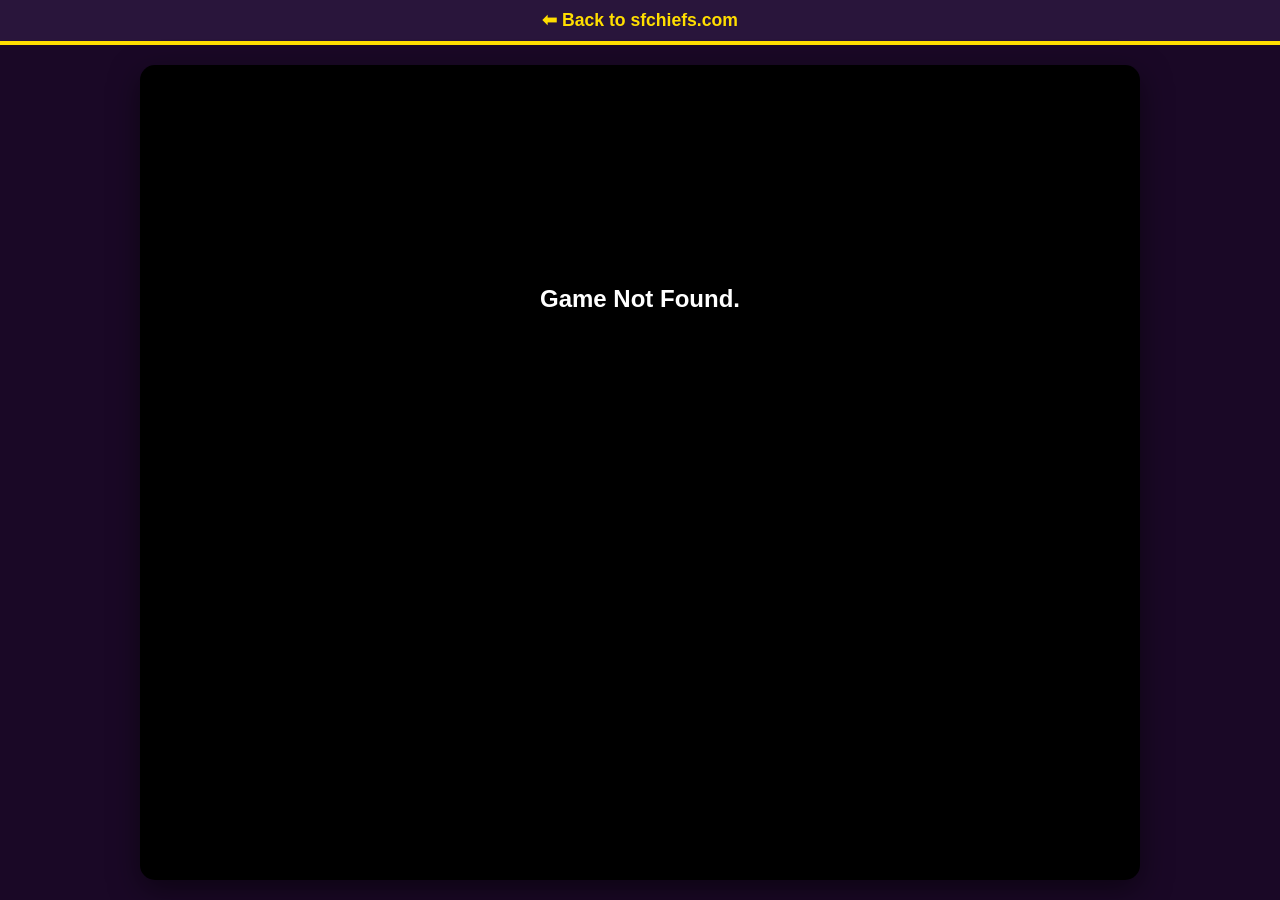
==== play.html @ 6769feaa "Add initial HTML structure for game page" ====
<!DOCTYPE html>
<html lang="en">
<head>
    <meta charset="UTF-8">
    <meta name="viewport" content="width=device-width, initial-scale=1.0">
    <title>Playing on sfchiefs.com</title>
    <style>
        body {
            background-color: #1a0826;
            margin: 0;
            padding: 0;
            font-family: sans-serif;
            color: #fff;
            display: flex;
            flex-direction: column;
            align-items: center;
            height: 100vh;
        }
        header {
            width: 100%;
            background-color: #29153b;
            padding: 10px 0;
            text-align: center;
            border-bottom: 4px solid #ffde00;
        }
        .back-btn {
            color: #ffde00;
            text-decoration: none;
            font-weight: bold;
            font-size: 1.1rem;
        }
        .game-container {
            flex-grow: 1;
            width: 90%;
            max-width: 1000px;
            margin: 20px 0;
            background-color: #000;
            border-radius: 15px;
            overflow: hidden;
            box-shadow: 0 10px 30px rgba(0,0,0,0.5);
        }
        iframe {
            width: 100%;
            height: 100%;
            border: none;
        }
    </style>
</head>
<body>

    <header>
        <a href="index.html" class="back-btn">⬅ Back to sfchiefs.com</a>
    </header>

    <div class="game-container">
        <iframe id="arcade-frame" src="" allowfullscreen></iframe>
    </div>

    <script>
        // Clean URL data distribution paths matching safe gaming repositories
        const gameUrls = {
            "subway-surfers": "gamedistribution.com",
            "retro-bowl": "gamedistribution.com",
            "smash-karts": "gamedistribution.com"
        };

        // Reads the URL tag name to swap out game streams instantly
        const urlParams = new URLSearchParams(window.location.search);
        const gameKey = urlParams.get('game');

        if (gameUrls[gameKey]) {
            document.getElementById('arcade-frame').src = gameUrls[gameKey];
            document.title = gameKey.replace('-', ' ').toUpperCase() + " | sfchiefs.com";
        } else {
            document.querySelector('.game-container').innerHTML = "<h2 style='text-align:center; padding-top:20%;'>Game Not Found.</h2>";
        }
    </script>

</body>
</html>
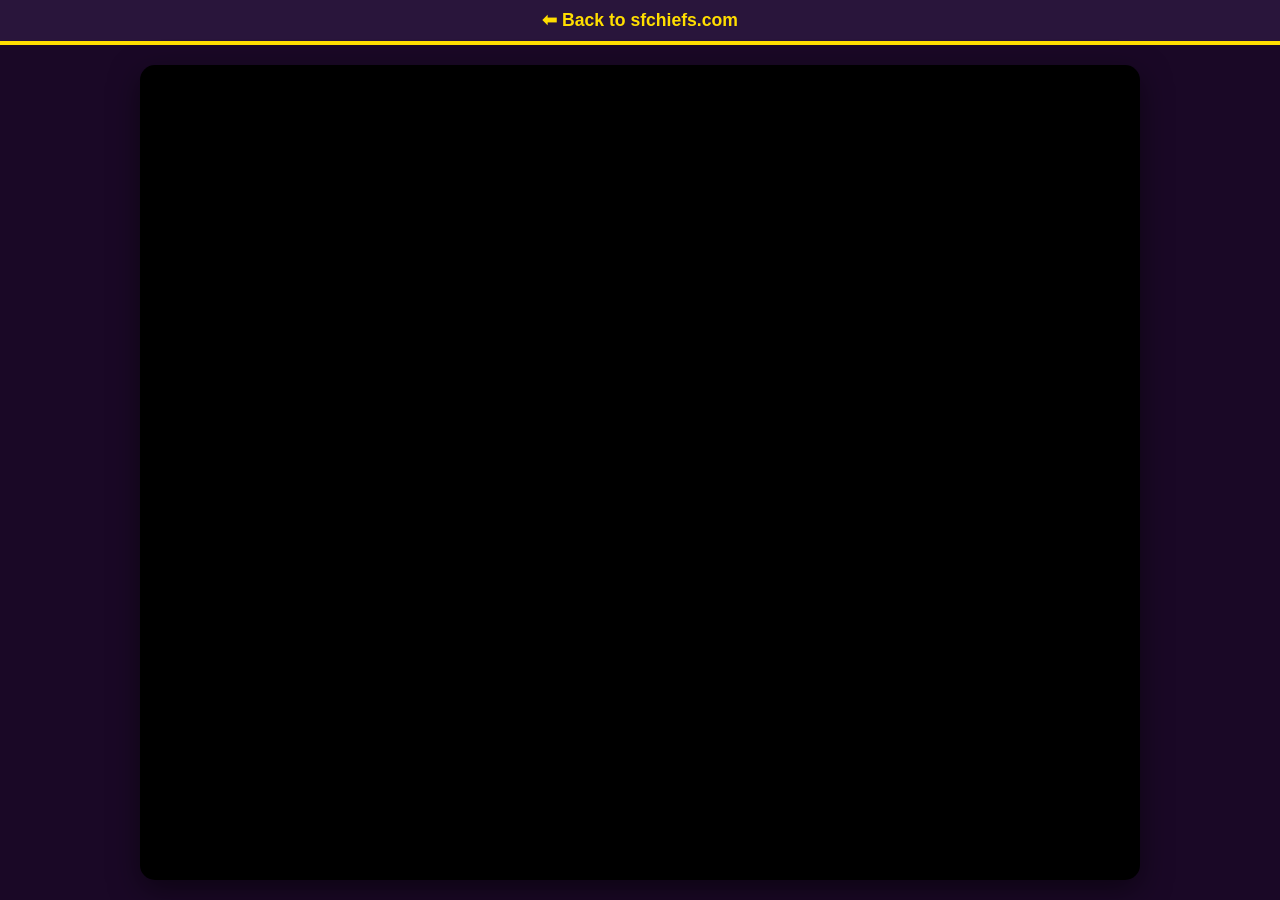
==== commit 3ff14c64: "Add active web game links to play.html" ====
--- a/play.html
+++ b/play.html
@@ -58,10 +58,13 @@
 
     <script>
         // Clean URL data distribution paths matching safe gaming repositories
+               // Active web game links
         const gameUrls = {
             "subway-surfers": "gamedistribution.com",
             "retro-bowl": "gamedistribution.com",
             "smash-karts": "gamedistribution.com"
+        };
+
         };
 
         // Reads the URL tag name to swap out game streams instantly
